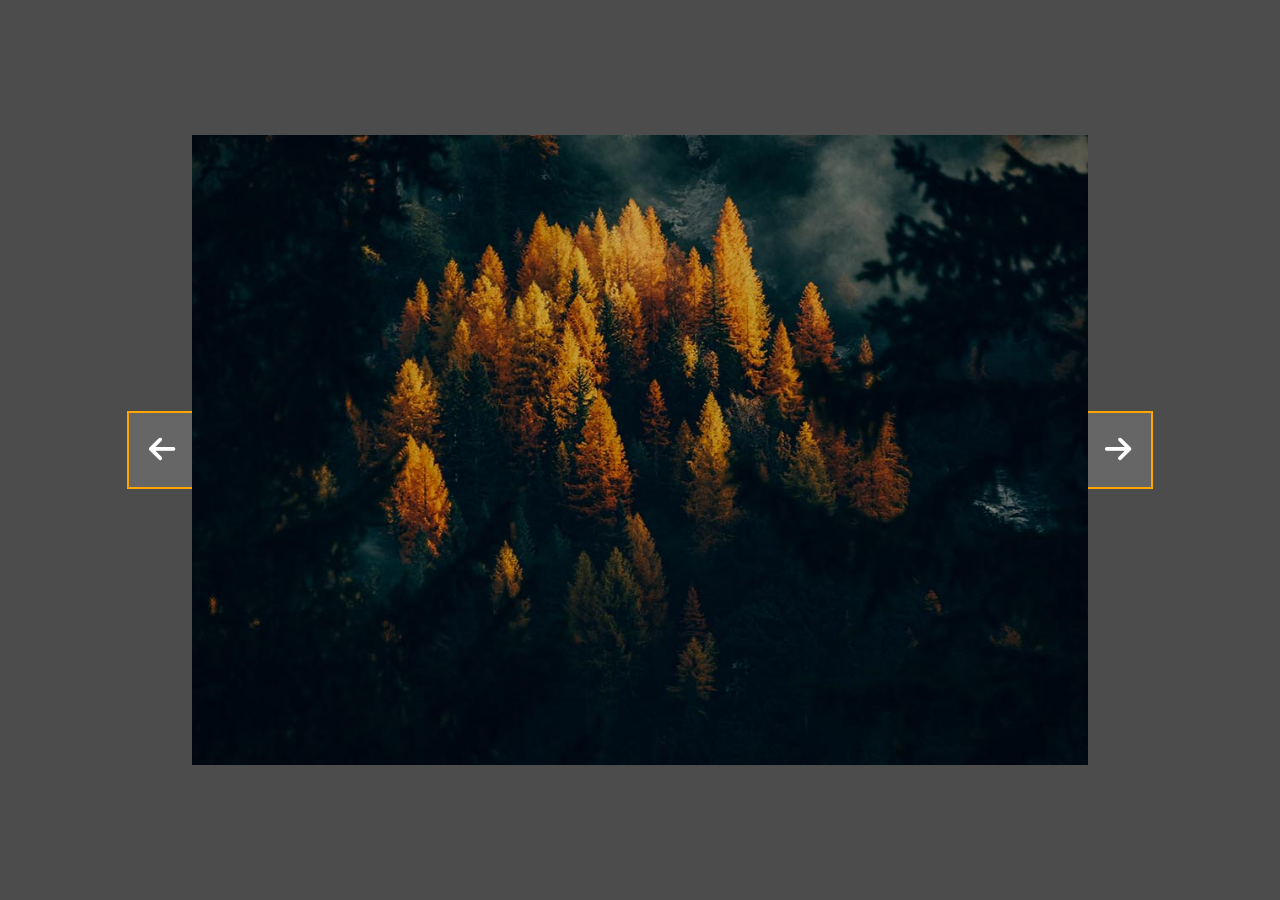
==== bg_slider/bg_slider.html @ 3aae7980 "finished slider" ====
<!DOCTYPE html>
<html lang="en">
<head>
    <meta charset="UTF-8">
    <meta http-equiv="X-UA-Compatible" content="IE=edge">
    <meta name="viewport" content="width=device-width, initial-scale=1.0">
    <title>Background Slider</title>
    <link rel="stylesheet" href="./bg_slider.css">
    <link rel="stylesheet" href="../fontawesome-free-6.1.1-web/css/all.css">
</head>
<body>
    <div class="slider-container">
        <div class="slide active" style="background-image: url('./img/img1.jpg');"></div>
        <div class="slide" style="background-image: url('./img/img2.jpg');"></div>
        <div class="slide" style="background-image: url('./img/img3.jpg');"></div>
        <div class="slide" style="background-image: url('./img/img4.jpg');"></div>
        <div class="slide" style="background-image: url('./img/img5.jpg');"></div>
        
        <button class="arrow left-arrow" id="left">
            <i class="fas fa-arrow-left"></i>
        </button>

        <button class="arrow right-arrow" id="right">
            <i class="fas fa-arrow-right"></i>
        </button>
    </div>
    <script src="./bg_slider.js"></script>   
</body>
</html>
---- bg_slider/bg_slider.css ----
@import url('https://fonts.googleapis.com/css2?family=Roboto:wght@400;700&display=swap');

* {
    box-sizing: border-box;
    margin: 0;
    padding: 0;

}

body {
    font-family: 'Roboto', sans-serif;
    display: flex;
    flex-direction: column;
    align-items: center;
    justify-content: center;
    height: 100vh;
    overflow: hidden;
    /* background-image: url('./img/img1.jpg'); */
    background-position: center center;
    background-size: cover;
    transition: all 0.3s linear;
}

body::before {
    content: "";
    position: absolute;
    top: 0;
    left: 0;
    width: 100%;
    height: 100vh;
    background: rgba(0, 0, 0, 0.7);
    z-index: -1;
}

.slider-container {
    box-shadow: 0 3px 6px rgba(0, 0, 0, 0.16), rgba(0, 0, 0, 0.23);
    height: 70vh;
    width: 70vw;
    position: relative;
    overflow: hidden;
}

.slide {
    opacity: 0;
    width: 100vw;
    height: 100vh;
    background-position: center center;
    background-size: cover;
    position: absolute;
    top: -15vh;
    left: -15vw;
    transition: all 0.3s linear;
    z-index: 1;
}

.slide.active {
    opacity: 1;
}

.arrow {
    position: fixed;
    background-color: rgba(255, 255, 255, 0.15);
    padding: 20px;
    font-size: 30px;
    border: 2px solid orange;
    top: 50%;
    transform: translateY(-50%);
    color: white;
    cursor: pointer;
}

.arrow:focus {
    outline: 0;
}

.left-arrow {
    left: calc(15vw - 65px);
}

.right-arrow {
    right: calc(15vw - 65px);
}
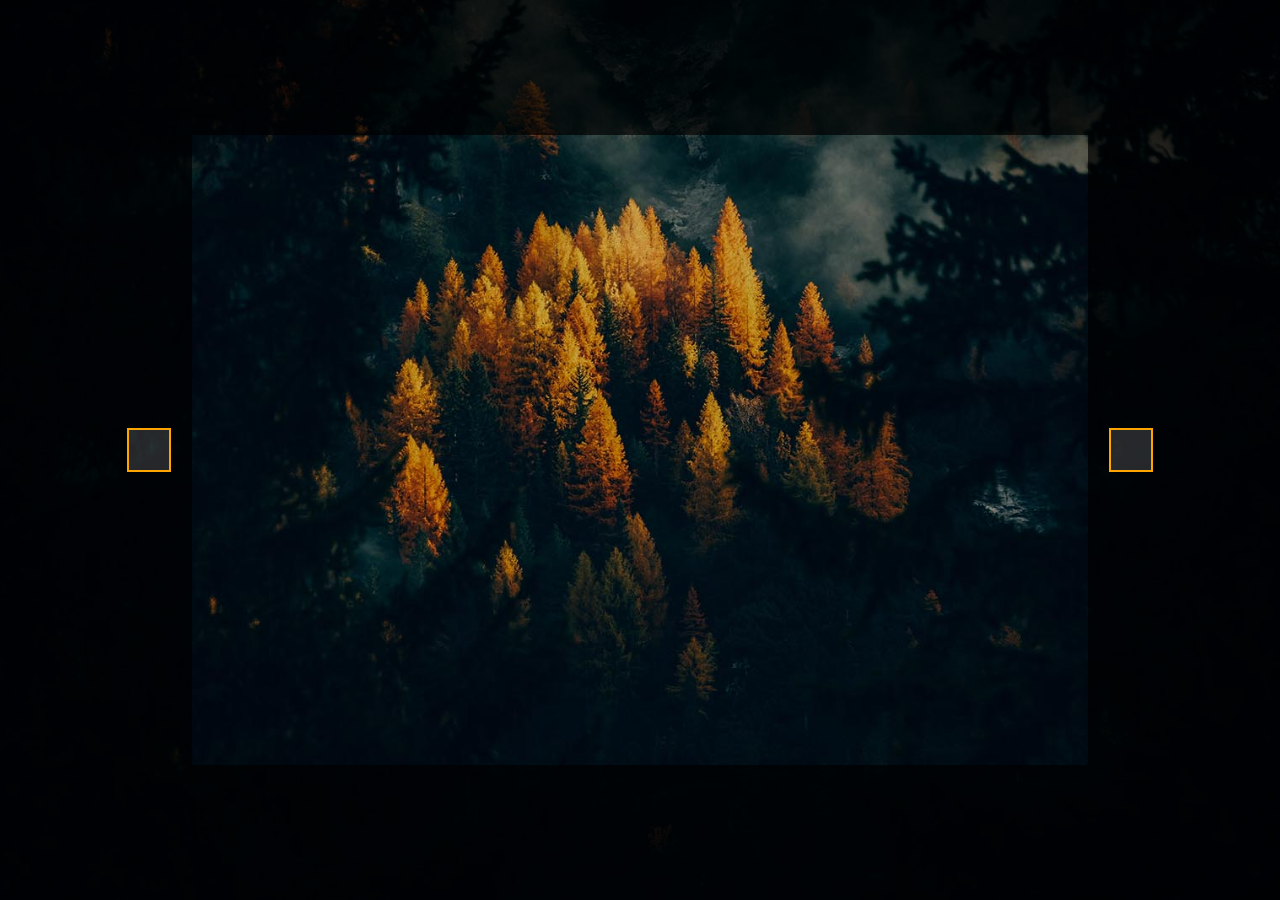
==== commit e6f74f18: "delet fontawesome and add few projects" ====
--- a/bg_slider/bg_slider.html
+++ b/bg_slider/bg_slider.html
@@ -6,8 +6,8 @@
     <meta name="viewport" content="width=device-width, initial-scale=1.0">
     <title>Background Slider</title>
     <link rel="stylesheet" href="./bg_slider.css">
-    <link rel="stylesheet" href="../fontawesome-free-6.1.1-web/css/all.css">
-</head>
+    <link rel="stylesheet" href="https://cdnjs.cloudflare.com/ajax/libs/font-awesome/6.1.1/css/all.min.css" integrity="sha512-KfkfwYDsLkIlwQp6LFnl8zNdLGxu9YAA1QvwINks4PhcElQSvqcyVLLD9aMhXd13uQjoXtEKNosOWaZqXgel0g==" crossorigin="anonymous" referrerpolicy="no-referrer" />
+    </head>
 <body>
     <div class="slider-container">
         <div class="slide active" style="background-image: url('./img/img1.jpg');"></div>
